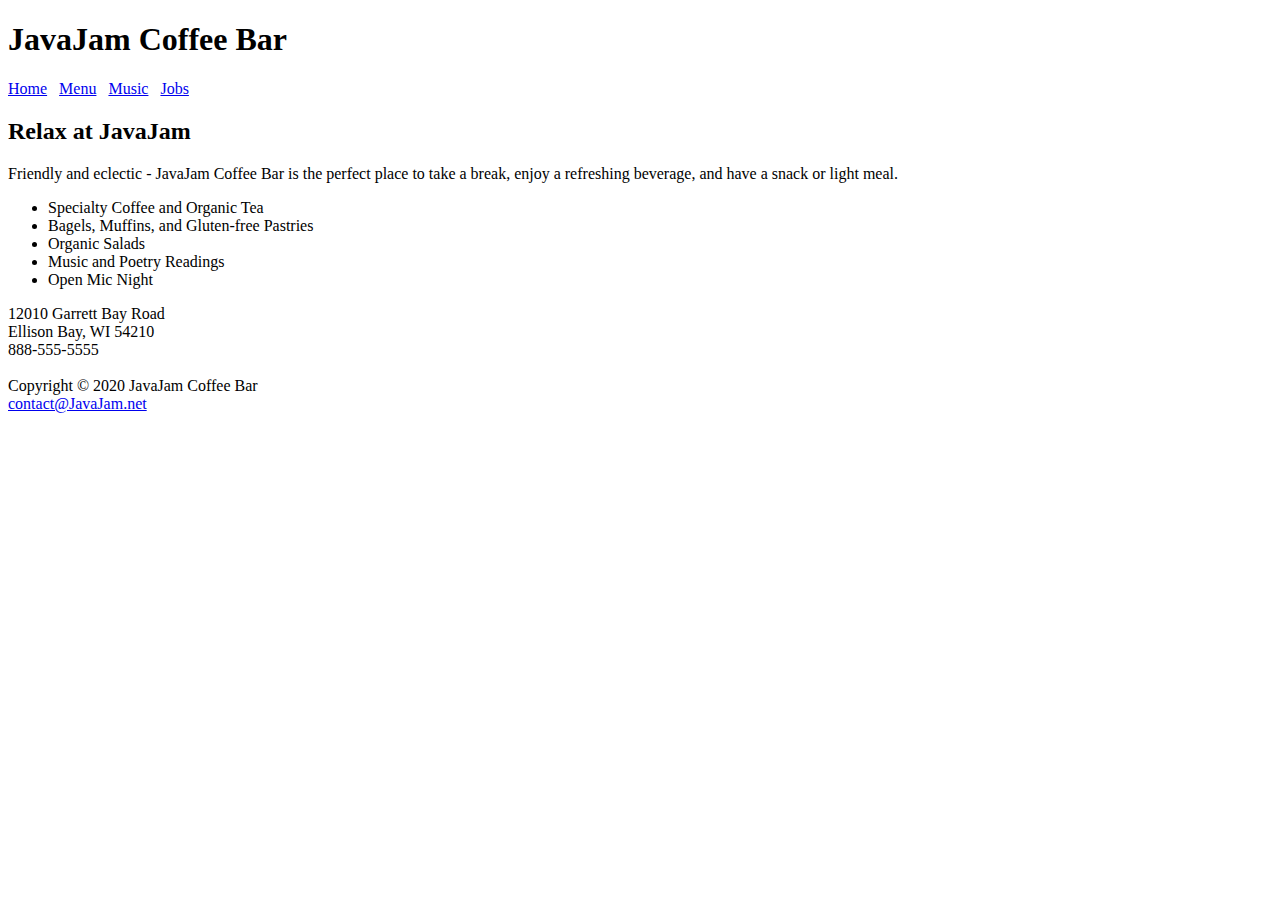
==== index.html @ 72546dea "Create index.html" ====
<!DOCTYPE html>
<html lang="en">
<head>
<title>JavaJam Coffee Bar</title>
<meta charset="utf-8">
<link href="javajam.css" rel="stylesheet">
</head>
<body>
<div id="wrapper">
<header>  
<h1>JavaJam Coffee Bar</h1>
</header>
<nav>  
<a href="index.html">Home</a> &nbsp;
<a href="menu.html">Menu</a> &nbsp; 
<a href="music.html">Music</a> &nbsp; 
<a href="jobs.html">Jobs</a>
</nav>
<main>  
<h2>Relax at JavaJam</h2>
<p>Friendly and eclectic - JavaJam Coffee Bar is the perfect place to take a break, 
  enjoy a refreshing beverage, and have a snack or light meal.</p>
<ul>  
  <li>Specialty Coffee and Organic Tea</li>
  <li>Bagels, Muffins, and Gluten-free Pastries</li>
  <li>Organic Salads</li>  
  <li>Music and Poetry Readings</li> 
  <li>Open Mic Night</li> 
</ul> 
<div>
12010 Garrett Bay Road<br>
Ellison Bay, WI 54210<br>
888-555-5555<br>
</div>
<br>
</main>  
<footer>
  Copyright &copy; 2020 JavaJam Coffee Bar<br>  
  <a href="mailto:yourfirstname@yourlastname.com">contact@JavaJam.net</a>
</footer>
</div>
</body>
</html>
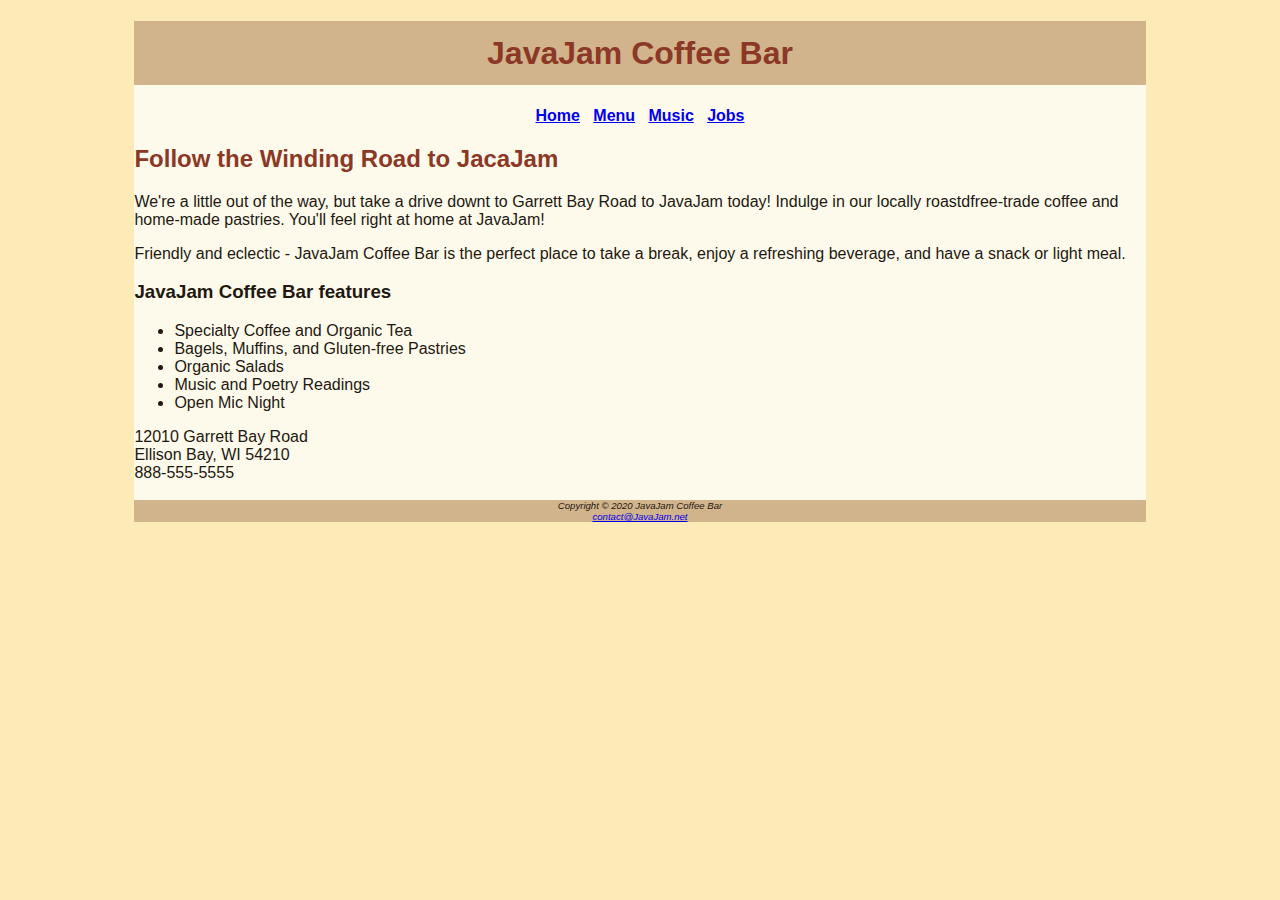
==== commit 05aab5dc: "Update index.html" ====
--- a/index.html
+++ b/index.html
@@ -16,10 +16,15 @@
 <a href="music.html">Music</a> &nbsp; 
 <a href="jobs.html">Jobs</a>
 </nav>
+<div id="homehero">
+</div>
 <main>  
-<h2>Relax at JavaJam</h2>
+<h2>Follow the Winding Road to JacaJam</h2>
+<p><p>We're a little out of the way, but take a drive downt to Garrett Bay Road to JavaJam today! Indulge in our locally roastdfree-trade coffee
+and home-made pastries. You'll feel right at home at JavaJam!</p>
 <p>Friendly and eclectic - JavaJam Coffee Bar is the perfect place to take a break, 
   enjoy a refreshing beverage, and have a snack or light meal.</p>
+  <h3>JavaJam Coffee Bar features</h3>
 <ul>  
   <li>Specialty Coffee and Organic Tea</li>
   <li>Bagels, Muffins, and Gluten-free Pastries</li>
--- a/javajam.css
+++ b/javajam.css
@@ -0,0 +1,23 @@
+body { background-color: #FCEBB6;
+       color: #221811;
+	   font-family: Tahoma, Arial, sans-serif; 
+}
+#wrapper { background-color: #FEFAEB;
+           margin-left: auto;
+           margin-right: auto;
+           width: 80%;
+}   
+header { background-color: #D2B48C; 
+         color: #8C3826; 
+		 text-align: center; 
+}
+h1 { line-height: 200%; }
+h2 { color: #8C3826; }
+nav { font-weight: bold; 
+	  text-align: center;
+}
+footer { background-color: #D2B48C;
+	 font-size: .60em;
+	 font-style: italic;
+	 text-align: center;
+}
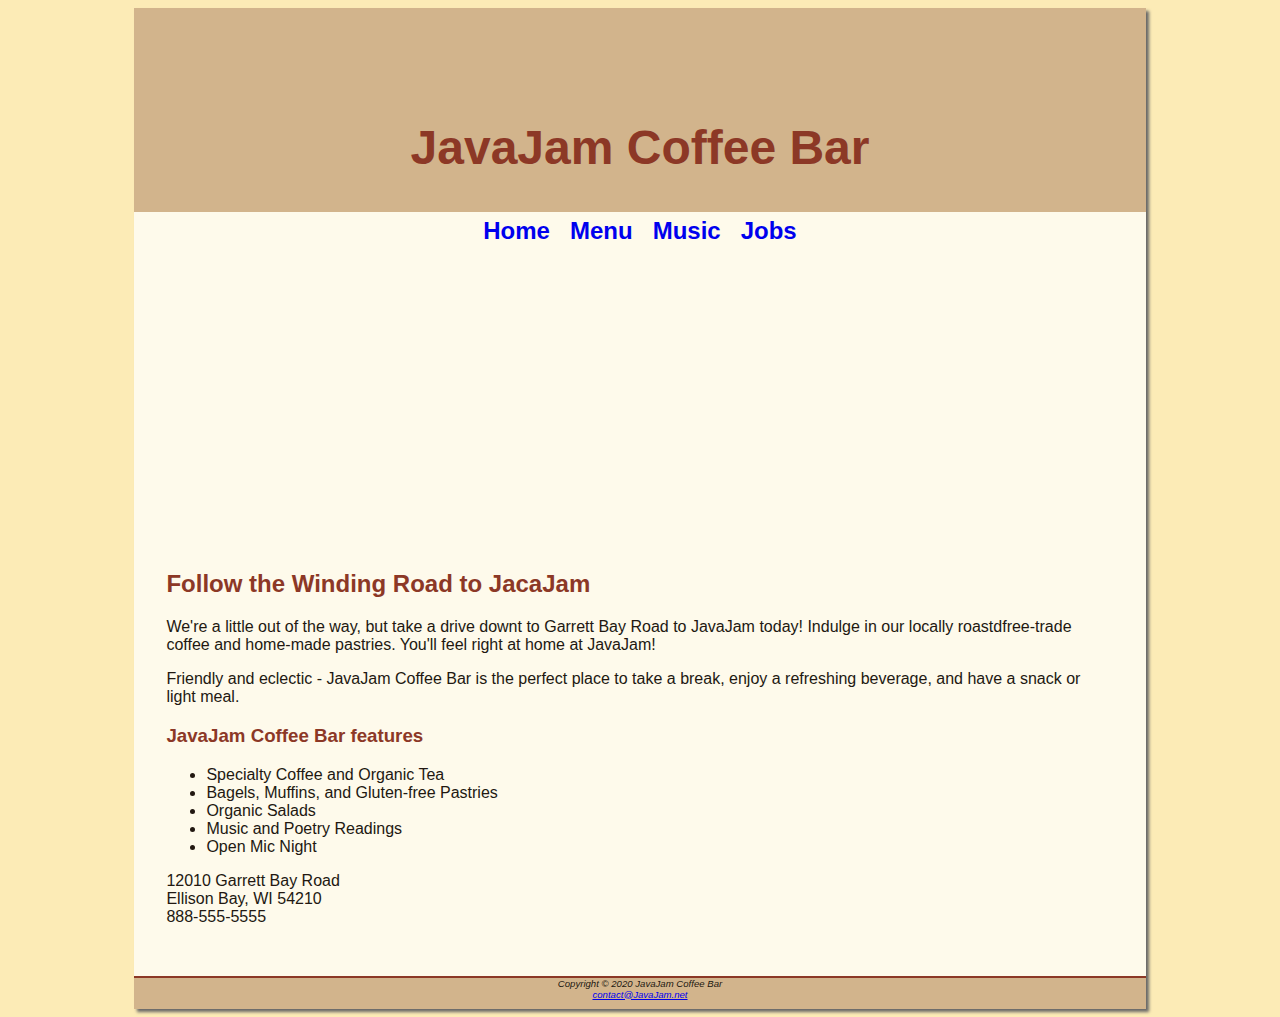
==== commit 551b6872: "Update index.html" ====
--- a/index.html
+++ b/index.html
@@ -2,6 +2,7 @@
 <html lang="en">
 <head>
 <title>JavaJam Coffee Bar</title>
+  <link rel="icon" href="favicon.ico?" type"blob:chrome-untrusted://media-app/cbcada33-e0ca-471c-86d5-c28679b0d245">
 <meta charset="utf-8">
 <link href="javajam.css" rel="stylesheet">
 </head>
--- a/javajam.css
+++ b/javajam.css
@@ -1,4 +1,8 @@
 body { background-color: #FCEBB6;
+background-image: url(fadedroad50.jpg);
+background-repeat: no-repeat;
+background-size: cove;
+background-attachment: fixed;
        color: #221811;
 	   font-family: Tahoma, Arial, sans-serif; 
 }
@@ -6,18 +10,49 @@
            margin-left: auto;
            margin-right: auto;
            width: 80%;
+	   min-width: 900px;
+	   max-width: 1280px;
+	   box-shadow: 3px 3px 3px #676767;
 }   
 header { background-color: #D2B48C; 
          color: #8C3826; 
-		 text-align: center; 
+		 text-align: center;
+padding-top: 5pc;
+padding-bottom: 5px;
 }
-h1 { line-height: 200%; }
-h2 { color: #8C3826; }
+h1 {font-size: 3em;}
+h2 {color: #8C3826;}
+h3, dt {color: #8C3826;}
+h4 {background-color: #D2B48C;
+font-size1.2em;
+padding-left: .5em;
+padding-bottom: .25em;
+}
 nav { font-weight: bold; 
 	  text-align: center;
+	  font-size: 1.5em;
+	  padding-top: 5px;
+	  padding-bottom: 5px;
+}
+nav a {text-decoration: none;}
+main {display: block;
+padding-left: 2em;
+padding-right: 2em;
+padding-bottom: 2em;
+}
+.details {padding-left: 20%;
+padidng-right: 20%;}
+img {padding-left: 10px;
+padding-right: 10px;}
+#homehero {height: 300px;
+background-image: url(hero.jpg);
+background-repeat: no-repeat;
+background-size: cover;
 }
 footer { background-color: #D2B48C;
 	 font-size: .60em;
 	 font-style: italic;
 	 text-align: center;
+	 padding-bottom: 1em;
+	 border-top: 2px solid #8C3826;
 }
